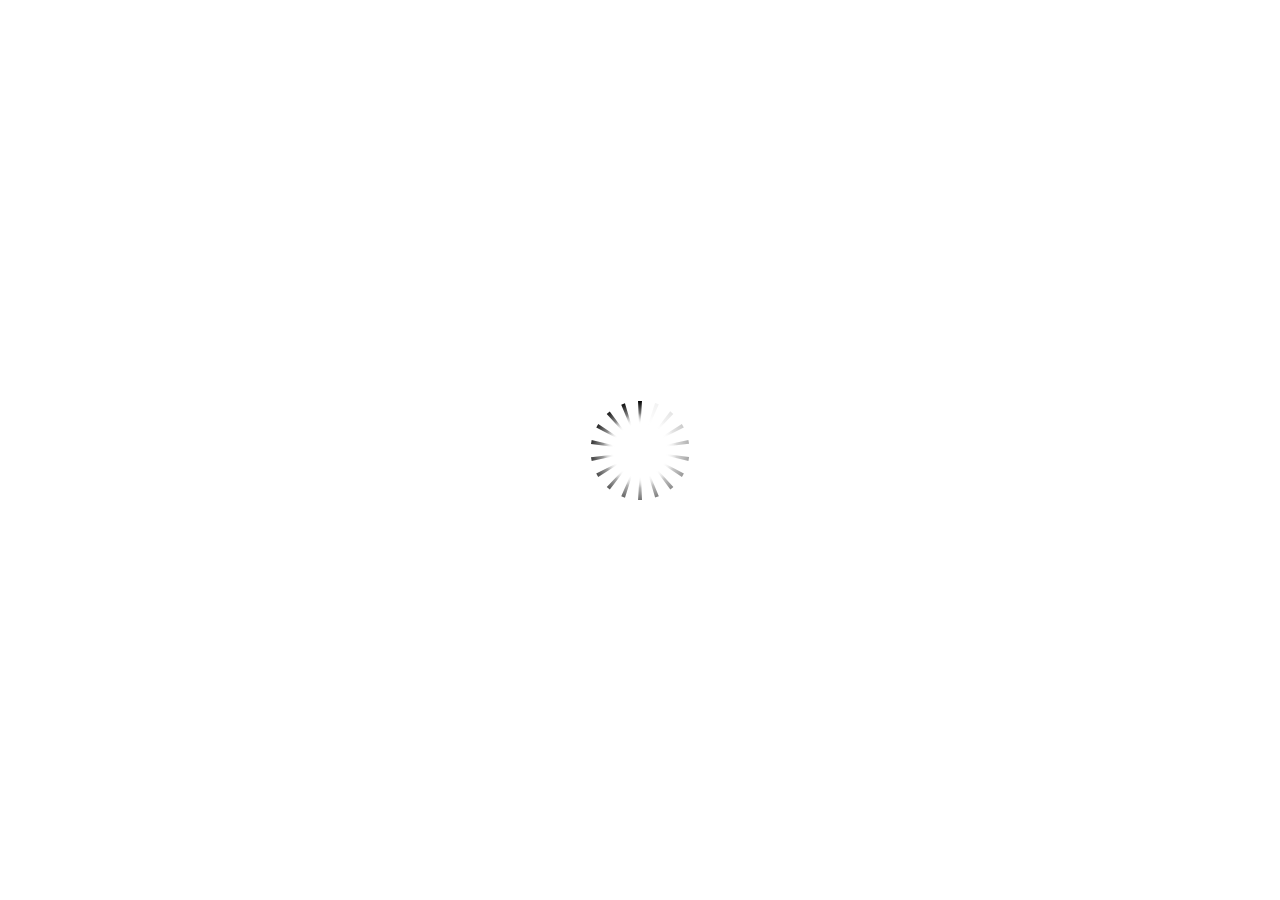
==== index.html @ 58c8e020 "change story.html to index.html" ====
<!DOCTYPE HTML>
<html style="height: 100%;" lang="en-US">
<head>
    
    <meta http-equiv="Content-Type" content="text/html;charset=utf-8">
    <!-- Created using Storyline 360 - http://www.articulate.com  -->
    <!-- version: 3.36.21289.0 -->

    <title>Sun as a Star</title>
    <style>
        body {
            background: #ffffff;
            overflow: hidden;
        }

        html, body, table {
            height: 100%;
            width: 100%;
            margin: 0;
            padding: 0;
            border: 0;
        }

        table td {
            vertical-align: middle;
            text-align: center;
        }

        #nosupport {
            background: #f5f5f5;
            margin: 50px 65px;
            border: 1px solid #d5d5d5;
            width: calc(100% - 130px);
            height: calc(100% - 100px);
        }

        p {
            font-family: 'Helvetica Neue', Helvetica, Arial, Verdana, sans-serif;
            font-size: 12pt;
            color: #303030;
        }

        a {
            color: #2D9DDA;
            text-decoration: none !important;
        }

    </style>
    <script>
        var html5Supported = true;

    </script>
    <!--[if lte IE 9]><script>html5Supported = false;</script><![endif]-->

    <script type="text/javascript">

        function routePlayer() {

            var settings = {
                lmsEnabled: false,
                tincanEnabled: false,
                aoEnabled: false,
                runtimeOrder: [{"type":"html5","url":"story_html5.html"},{"type":"flash","url":"story_flash.html"}],
                warnOnCommitFail: false
            };

            var PARAM_WARN_ON_COMMIT = {name: 'warncommit', value: 1},
                    PARAM_LMS = {name: 'lms', value: 1},
                    PARAM_TINCAN = {name: 'tincan', value: true},
                    PARAM_AO = {name: 'aosupport', value: true};

            var detection = {
                agent: navigator.userAgent,

                flashEnabled: function() {
                    var description, version, flashAX,
                            plugin = navigator.plugins["Shockwave Flash"];

                    if (plugin != null) {
                        description = plugin.description.split(" ");
                        version = Number(description[description.length - 2]);

                        return (version >= 10) || isNaN(version);
                    } else {
                        try {
                            flashAX = new ActiveXObject("ShockwaveFlash.ShockwaveFlash.10");
                            return (flashAX != null);
                        } catch (e) {
                        }
                    }

                    return false;
                },
				
                isFlashWaiting: function() {
                    var html = '',
                    divFlash = document.getElementById('flashCheck'),
                    player;

                    html += '<object width="100px" height="100px" id="player" type="application/x-shockwave-flash">';
                    html += '<param name="name" value="player" />';
                    html += '<param name="wmode" value="opaque" />';
                    html += '<param name="allowScriptAccess" value="always" />';
                    html += '</object>';

                    divFlash.innerHTML = html;
                    player = document.getElementById('player');

                    return player != null && player.getBoundingClientRect().width > 0;
                },

                html5Enabled: function() {
                    return html5Supported;
                },

                ampEnabled: function() {
                    return ((this.isIOS() && this.isIPad()) || this.isAndroid());
                },

                isIOS: function() {
                    return (this.agent.indexOf("AppleWebKit/") > -1 && this.agent.indexOf("Mobile/") > -1)
                },

                isAndroid: function() {
                    return (this.agent.indexOf("Android") > -1);
                },

                isIPad: function() {
                    return (this.agent.indexOf("iPad") > -1);
                },

                isEdge: function() {
                    var hasGlCapability = (function() {
                        var canv = document.createElement('canvas'),
                            gl = canv.getContext('webgl') || canv.getContext('experimental-webgl');
                        canv = null;
                        return gl != null;
                    }());
                    return window.MSBlobBuilder != null && window.msCrypto == null && hasGlCapability;
                }
            };

            var router = {

                init: function() {
                    var i, url, launchInfo,
                        redirected = false,
                        order = settings.runtimeOrder,
                        launchMap = {
                            flash: {
                                isEnabled: 'flashEnabled',
                                getParams: 'getFlashParams',
                                delim: '?'
                            },
                            html5: {
                                isEnabled: 'html5Enabled',
                                getParams: 'getHtml5Params',
                                delim: '?'
                            },
                            amp: {
                                isEnabled: 'ampEnabled',
                                getParams: 'getAmpParams',
                                delim: '#'
                            }
                        };

                    if (document.location.search.toLowerCase().indexOf('forceflash') != -1) {
                        this.moveFlashToStartOfOrder(order);
                    }

                    for (i = 0; i < order.length; i++) {
                        launchInfo = launchMap[order[i].type];
                        url = order[i].url;

                        if (detection[launchInfo.isEnabled]()) {
                            this.redirect(url, this[launchInfo.getParams](), launchInfo.delim);
                            redirected = true;
                            break;
                        }
                    }

                    if (!redirected) {
                        if (
                            detection.isEdge() &&
                            order[0].type === 'flash' &&
                            detection.isFlashWaiting()
                        ) {
                            launchInfo = launchMap[order[0].type];
                            url = order[0].url;
                            this.redirect(url, this[launchInfo.getParams](), launchInfo.delim);
                        } else {
                            document.getElementById('nosupport').style.visibility = 'visible';
                        }
                    }
                },

                moveFlashToStartOfOrder: function (order) {
                    var i,
                        flashIndex = -1;
                    for (i = 0; i < order.length; i++) {
                        if (order[i].type == "flash") {
                            flashIndex = i;
                            break;
                        }
                    }
                    if (flashIndex != -1) {
                        order.splice(0, 0, order.splice(flashIndex, 1)[0]);
                    }
                },

                getQueryString: function (params) {
                    params = params || [];
                    var i,
                            queryString = document.location.search.substr(1),
                            paramArr = queryString.length > 0 ? queryString.split('&') : [];

                    for (i = 0; i < params.length; i++) {
                        paramArr.push([params[i].name, params[i].value].join('='));
                    }

                    return paramArr.join('&');
                },

                formatUrl: function (url, params, delim) {
                    delim = delim || '?';

                    var queryString = this.getQueryString(params);

                    if (queryString != null && queryString.length > 0) {
                        return [url, queryString].join(delim);
                    }

                    return url;
                },

                redirect: function (url, params, delim) {
                    window.location.replace(this.formatUrl(url, params, delim));
                },

                getFlashParams: function () {
                    return [];
                },

                getHtml5Params: function () {
                    var params = [];
                    if (settings.tincanEnabled) {
                        params.push(PARAM_TINCAN);
                    } else if (settings.lmsEnabled) {
                        params.push(PARAM_LMS);
                        if (settings.warnOnCommitFail) {
                            params.push(PARAM_WARN_ON_COMMIT);
                        }
                    }

                    return params;
                },

                getAmpParams: function () {
                    var tincanProto = settings.aoEnabled || settings.tincanEnabled,
                            params = [];
                    // build AMP params
                    if (tincanProto) {
                        params.push(PARAM_TINCAN);
                        if (settings.aoEnabled) {
                            params.push(PARAM_AO);
                        }
                    }
                    return params;
                }
            };

            router.init();
        };

    </script>
</head>
<body onload="routePlayer()" style="height: 100%;">
<div id="nosupport" style="visibility: hidden;">
    <table>
        <tr>
            <td>
                <p>
                    <svg xmlns="http://www.w3.org/2000/svg" width="90.2" height="74.9" viewBox="0 0 90 75" version="1.1">
                        <g transform="scale(.1)">
                            <path d="m409 7c54-25 106 20 130 66 106 170 213 340 320 510 17 28 32 63 19 96-14 36-55 51-91 51-224 1-448 0-672 0-35 1-76-3-100-33-26-32-15-77 5-108 107-173 216-344 324-517 16-26 35-53 65-65z"
                                  fill="#4c4c4c"></path>
                            <path d="m419 57c26-20 55 4 68 27 109 174 218 348 328 522 9 17 23 35 17 55-11 20-36 18-55 19-224 0-447 0-670 0-20-1-46 1-57-19-5-18 6-34 14-48 109-174 218-348 327-522 9-12 17-25 28-34z"
                                  fill="#f5f5f5"></path>
                            <path d="m429 179c25-12 58 8 56 35-1 81-5 161-10 242 2 32-49 39-57 9-7-73-6-146-11-219-1-24-4-56 22-67zM430 539 430 539 430 539c45-24 80 53 32 72-45 24-80-53-32-72z"
                                  fill="#4c4c4c"></path>
                        </g>
                    </svg>
                </p>
                <p>This course cannot be played.</p>
                <p><a href="https://ipc.articulate.com/slw/360/en/cannotplay/">Learn More</a></p>

            </td>
        </tr>
    </table>
</div>
<div id="flashCheck" style="visibility: hidden" >
</div>
</body>
</html>
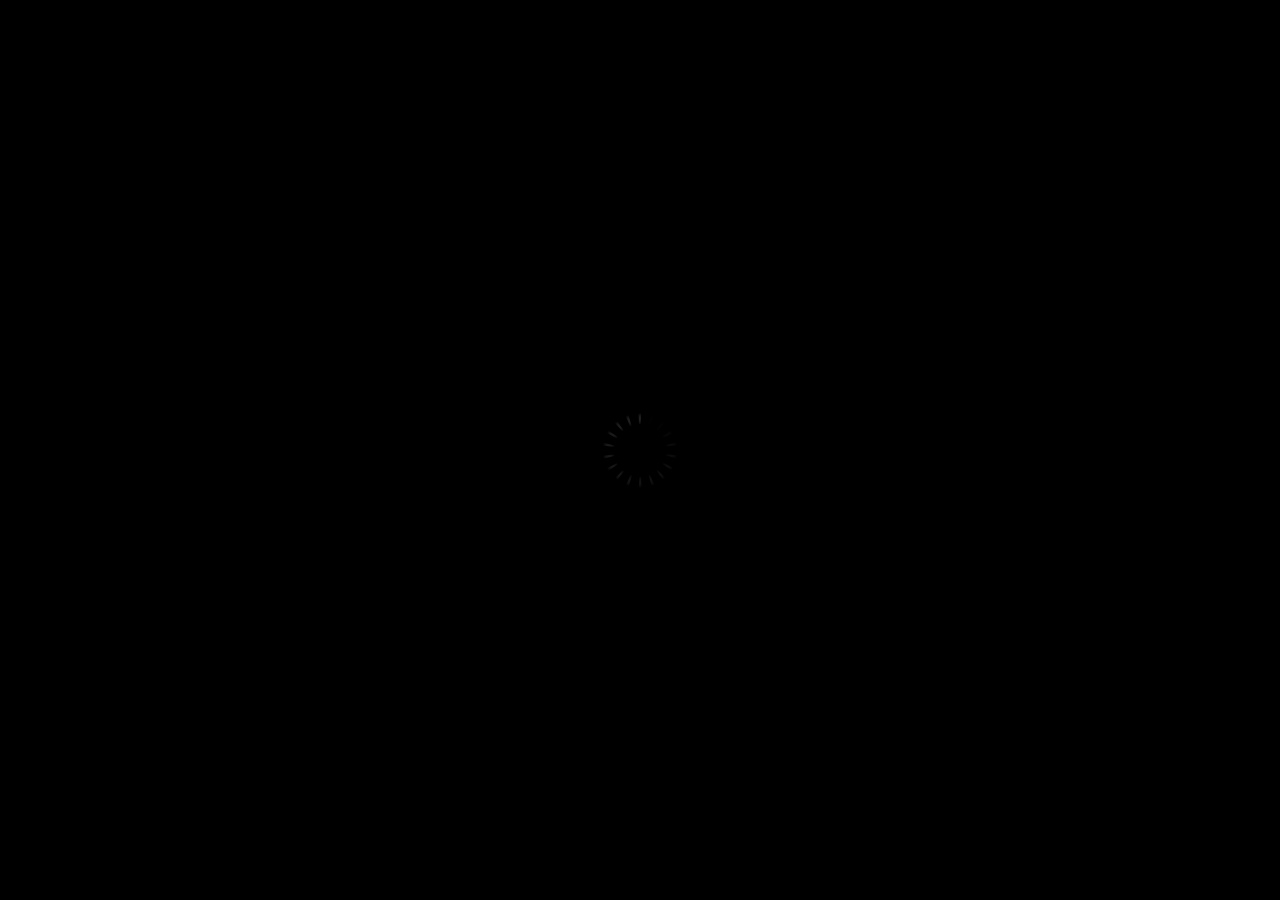
==== commit af9b188a: "changed bg" ====
--- a/index.html
+++ b/index.html
@@ -1,304 +1,344 @@
-<!DOCTYPE HTML>
+<!DOCTYPE html>
 <html style="height: 100%;" lang="en-US">
-<head>
-    
-    <meta http-equiv="Content-Type" content="text/html;charset=utf-8">
+  <head>
+    <meta http-equiv="Content-Type" content="text/html;charset=utf-8" />
     <!-- Created using Storyline 360 - http://www.articulate.com  -->
     <!-- version: 3.36.21289.0 -->
 
     <title>Sun as a Star</title>
     <style>
-        body {
-            background: #ffffff;
-            overflow: hidden;
-        }
-
-        html, body, table {
-            height: 100%;
-            width: 100%;
-            margin: 0;
-            padding: 0;
-            border: 0;
-        }
-
-        table td {
-            vertical-align: middle;
-            text-align: center;
-        }
-
-        #nosupport {
-            background: #f5f5f5;
-            margin: 50px 65px;
-            border: 1px solid #d5d5d5;
-            width: calc(100% - 130px);
-            height: calc(100% - 100px);
-        }
-
-        p {
-            font-family: 'Helvetica Neue', Helvetica, Arial, Verdana, sans-serif;
-            font-size: 12pt;
-            color: #303030;
-        }
-
-        a {
-            color: #2D9DDA;
-            text-decoration: none !important;
-        }
-
+      body {
+        background: #000000;
+        overflow: hidden;
+      }
+
+      html,
+      body,
+      table {
+        height: 100%;
+        width: 100%;
+        margin: 0;
+        padding: 0;
+        border: 0;
+      }
+
+      table td {
+        vertical-align: middle;
+        text-align: center;
+      }
+
+      #nosupport {
+        background: #f5f5f5;
+        margin: 50px 65px;
+        border: 1px solid #d5d5d5;
+        width: calc(100% - 130px);
+        height: calc(100% - 100px);
+      }
+
+      p {
+        font-family: "Helvetica Neue", Helvetica, Arial, Verdana, sans-serif;
+        font-size: 12pt;
+        color: #303030;
+      }
+
+      a {
+        color: #2d9dda;
+        text-decoration: none !important;
+      }
     </style>
     <script>
-        var html5Supported = true;
-
+      var html5Supported = true
     </script>
-    <!--[if lte IE 9]><script>html5Supported = false;</script><![endif]-->
+    <!--[if lte IE 9
+      ]><script>
+        html5Supported = false
+      </script><!
+    [endif]-->
 
     <script type="text/javascript">
-
-        function routePlayer() {
-
-            var settings = {
-                lmsEnabled: false,
-                tincanEnabled: false,
-                aoEnabled: false,
-                runtimeOrder: [{"type":"html5","url":"story_html5.html"},{"type":"flash","url":"story_flash.html"}],
-                warnOnCommitFail: false
-            };
-
-            var PARAM_WARN_ON_COMMIT = {name: 'warncommit', value: 1},
-                    PARAM_LMS = {name: 'lms', value: 1},
-                    PARAM_TINCAN = {name: 'tincan', value: true},
-                    PARAM_AO = {name: 'aosupport', value: true};
-
-            var detection = {
-                agent: navigator.userAgent,
-
-                flashEnabled: function() {
-                    var description, version, flashAX,
-                            plugin = navigator.plugins["Shockwave Flash"];
-
-                    if (plugin != null) {
-                        description = plugin.description.split(" ");
-                        version = Number(description[description.length - 2]);
-
-                        return (version >= 10) || isNaN(version);
-                    } else {
-                        try {
-                            flashAX = new ActiveXObject("ShockwaveFlash.ShockwaveFlash.10");
-                            return (flashAX != null);
-                        } catch (e) {
-                        }
-                    }
-
-                    return false;
+      function routePlayer() {
+        var settings = {
+          lmsEnabled: false,
+          tincanEnabled: false,
+          aoEnabled: false,
+          runtimeOrder: [
+            { type: "html5", url: "story_html5.html" },
+            { type: "flash", url: "story_flash.html" }
+          ],
+          warnOnCommitFail: false
+        }
+
+        var PARAM_WARN_ON_COMMIT = { name: "warncommit", value: 1 },
+          PARAM_LMS = { name: "lms", value: 1 },
+          PARAM_TINCAN = { name: "tincan", value: true },
+          PARAM_AO = { name: "aosupport", value: true }
+
+        var detection = {
+          agent: navigator.userAgent,
+
+          flashEnabled: function() {
+            var description,
+              version,
+              flashAX,
+              plugin = navigator.plugins["Shockwave Flash"]
+
+            if (plugin != null) {
+              description = plugin.description.split(" ")
+              version = Number(description[description.length - 2])
+
+              return version >= 10 || isNaN(version)
+            } else {
+              try {
+                flashAX = new ActiveXObject("ShockwaveFlash.ShockwaveFlash.10")
+                return flashAX != null
+              } catch (e) {}
+            }
+
+            return false
+          },
+
+          isFlashWaiting: function() {
+            var html = "",
+              divFlash = document.getElementById("flashCheck"),
+              player
+
+            html +=
+              '<object width="100px" height="100px" id="player" type="application/x-shockwave-flash">'
+            html += '<param name="name" value="player" />'
+            html += '<param name="wmode" value="opaque" />'
+            html += '<param name="allowScriptAccess" value="always" />'
+            html += "</object>"
+
+            divFlash.innerHTML = html
+            player = document.getElementById("player")
+
+            return player != null && player.getBoundingClientRect().width > 0
+          },
+
+          html5Enabled: function() {
+            return html5Supported
+          },
+
+          ampEnabled: function() {
+            return (this.isIOS() && this.isIPad()) || this.isAndroid()
+          },
+
+          isIOS: function() {
+            return (
+              this.agent.indexOf("AppleWebKit/") > -1 &&
+              this.agent.indexOf("Mobile/") > -1
+            )
+          },
+
+          isAndroid: function() {
+            return this.agent.indexOf("Android") > -1
+          },
+
+          isIPad: function() {
+            return this.agent.indexOf("iPad") > -1
+          },
+
+          isEdge: function() {
+            var hasGlCapability = (function() {
+              var canv = document.createElement("canvas"),
+                gl =
+                  canv.getContext("webgl") ||
+                  canv.getContext("experimental-webgl")
+              canv = null
+              return gl != null
+            })()
+            return (
+              window.MSBlobBuilder != null &&
+              window.msCrypto == null &&
+              hasGlCapability
+            )
+          }
+        }
+
+        var router = {
+          init: function() {
+            var i,
+              url,
+              launchInfo,
+              redirected = false,
+              order = settings.runtimeOrder,
+              launchMap = {
+                flash: {
+                  isEnabled: "flashEnabled",
+                  getParams: "getFlashParams",
+                  delim: "?"
                 },
-				
-                isFlashWaiting: function() {
-                    var html = '',
-                    divFlash = document.getElementById('flashCheck'),
-                    player;
-
-                    html += '<object width="100px" height="100px" id="player" type="application/x-shockwave-flash">';
-                    html += '<param name="name" value="player" />';
-                    html += '<param name="wmode" value="opaque" />';
-                    html += '<param name="allowScriptAccess" value="always" />';
-                    html += '</object>';
-
-                    divFlash.innerHTML = html;
-                    player = document.getElementById('player');
-
-                    return player != null && player.getBoundingClientRect().width > 0;
+                html5: {
+                  isEnabled: "html5Enabled",
+                  getParams: "getHtml5Params",
+                  delim: "?"
                 },
-
-                html5Enabled: function() {
-                    return html5Supported;
-                },
-
-                ampEnabled: function() {
-                    return ((this.isIOS() && this.isIPad()) || this.isAndroid());
-                },
-
-                isIOS: function() {
-                    return (this.agent.indexOf("AppleWebKit/") > -1 && this.agent.indexOf("Mobile/") > -1)
-                },
-
-                isAndroid: function() {
-                    return (this.agent.indexOf("Android") > -1);
-                },
-
-                isIPad: function() {
-                    return (this.agent.indexOf("iPad") > -1);
-                },
-
-                isEdge: function() {
-                    var hasGlCapability = (function() {
-                        var canv = document.createElement('canvas'),
-                            gl = canv.getContext('webgl') || canv.getContext('experimental-webgl');
-                        canv = null;
-                        return gl != null;
-                    }());
-                    return window.MSBlobBuilder != null && window.msCrypto == null && hasGlCapability;
+                amp: {
+                  isEnabled: "ampEnabled",
+                  getParams: "getAmpParams",
+                  delim: "#"
                 }
-            };
-
-            var router = {
-
-                init: function() {
-                    var i, url, launchInfo,
-                        redirected = false,
-                        order = settings.runtimeOrder,
-                        launchMap = {
-                            flash: {
-                                isEnabled: 'flashEnabled',
-                                getParams: 'getFlashParams',
-                                delim: '?'
-                            },
-                            html5: {
-                                isEnabled: 'html5Enabled',
-                                getParams: 'getHtml5Params',
-                                delim: '?'
-                            },
-                            amp: {
-                                isEnabled: 'ampEnabled',
-                                getParams: 'getAmpParams',
-                                delim: '#'
-                            }
-                        };
-
-                    if (document.location.search.toLowerCase().indexOf('forceflash') != -1) {
-                        this.moveFlashToStartOfOrder(order);
-                    }
-
-                    for (i = 0; i < order.length; i++) {
-                        launchInfo = launchMap[order[i].type];
-                        url = order[i].url;
-
-                        if (detection[launchInfo.isEnabled]()) {
-                            this.redirect(url, this[launchInfo.getParams](), launchInfo.delim);
-                            redirected = true;
-                            break;
-                        }
-                    }
-
-                    if (!redirected) {
-                        if (
-                            detection.isEdge() &&
-                            order[0].type === 'flash' &&
-                            detection.isFlashWaiting()
-                        ) {
-                            launchInfo = launchMap[order[0].type];
-                            url = order[0].url;
-                            this.redirect(url, this[launchInfo.getParams](), launchInfo.delim);
-                        } else {
-                            document.getElementById('nosupport').style.visibility = 'visible';
-                        }
-                    }
-                },
-
-                moveFlashToStartOfOrder: function (order) {
-                    var i,
-                        flashIndex = -1;
-                    for (i = 0; i < order.length; i++) {
-                        if (order[i].type == "flash") {
-                            flashIndex = i;
-                            break;
-                        }
-                    }
-                    if (flashIndex != -1) {
-                        order.splice(0, 0, order.splice(flashIndex, 1)[0]);
-                    }
-                },
-
-                getQueryString: function (params) {
-                    params = params || [];
-                    var i,
-                            queryString = document.location.search.substr(1),
-                            paramArr = queryString.length > 0 ? queryString.split('&') : [];
-
-                    for (i = 0; i < params.length; i++) {
-                        paramArr.push([params[i].name, params[i].value].join('='));
-                    }
-
-                    return paramArr.join('&');
-                },
-
-                formatUrl: function (url, params, delim) {
-                    delim = delim || '?';
-
-                    var queryString = this.getQueryString(params);
-
-                    if (queryString != null && queryString.length > 0) {
-                        return [url, queryString].join(delim);
-                    }
-
-                    return url;
-                },
-
-                redirect: function (url, params, delim) {
-                    window.location.replace(this.formatUrl(url, params, delim));
-                },
-
-                getFlashParams: function () {
-                    return [];
-                },
-
-                getHtml5Params: function () {
-                    var params = [];
-                    if (settings.tincanEnabled) {
-                        params.push(PARAM_TINCAN);
-                    } else if (settings.lmsEnabled) {
-                        params.push(PARAM_LMS);
-                        if (settings.warnOnCommitFail) {
-                            params.push(PARAM_WARN_ON_COMMIT);
-                        }
-                    }
-
-                    return params;
-                },
-
-                getAmpParams: function () {
-                    var tincanProto = settings.aoEnabled || settings.tincanEnabled,
-                            params = [];
-                    // build AMP params
-                    if (tincanProto) {
-                        params.push(PARAM_TINCAN);
-                        if (settings.aoEnabled) {
-                            params.push(PARAM_AO);
-                        }
-                    }
-                    return params;
-                }
-            };
-
-            router.init();
-        };
-
+              }
+
+            if (
+              document.location.search.toLowerCase().indexOf("forceflash") != -1
+            ) {
+              this.moveFlashToStartOfOrder(order)
+            }
+
+            for (i = 0; i < order.length; i++) {
+              launchInfo = launchMap[order[i].type]
+              url = order[i].url
+
+              if (detection[launchInfo.isEnabled]()) {
+                this.redirect(
+                  url,
+                  this[launchInfo.getParams](),
+                  launchInfo.delim
+                )
+                redirected = true
+                break
+              }
+            }
+
+            if (!redirected) {
+              if (
+                detection.isEdge() &&
+                order[0].type === "flash" &&
+                detection.isFlashWaiting()
+              ) {
+                launchInfo = launchMap[order[0].type]
+                url = order[0].url
+                this.redirect(
+                  url,
+                  this[launchInfo.getParams](),
+                  launchInfo.delim
+                )
+              } else {
+                document.getElementById("nosupport").style.visibility =
+                  "visible"
+              }
+            }
+          },
+
+          moveFlashToStartOfOrder: function(order) {
+            var i,
+              flashIndex = -1
+            for (i = 0; i < order.length; i++) {
+              if (order[i].type == "flash") {
+                flashIndex = i
+                break
+              }
+            }
+            if (flashIndex != -1) {
+              order.splice(0, 0, order.splice(flashIndex, 1)[0])
+            }
+          },
+
+          getQueryString: function(params) {
+            params = params || []
+            var i,
+              queryString = document.location.search.substr(1),
+              paramArr = queryString.length > 0 ? queryString.split("&") : []
+
+            for (i = 0; i < params.length; i++) {
+              paramArr.push([params[i].name, params[i].value].join("="))
+            }
+
+            return paramArr.join("&")
+          },
+
+          formatUrl: function(url, params, delim) {
+            delim = delim || "?"
+
+            var queryString = this.getQueryString(params)
+
+            if (queryString != null && queryString.length > 0) {
+              return [url, queryString].join(delim)
+            }
+
+            return url
+          },
+
+          redirect: function(url, params, delim) {
+            window.location.replace(this.formatUrl(url, params, delim))
+          },
+
+          getFlashParams: function() {
+            return []
+          },
+
+          getHtml5Params: function() {
+            var params = []
+            if (settings.tincanEnabled) {
+              params.push(PARAM_TINCAN)
+            } else if (settings.lmsEnabled) {
+              params.push(PARAM_LMS)
+              if (settings.warnOnCommitFail) {
+                params.push(PARAM_WARN_ON_COMMIT)
+              }
+            }
+
+            return params
+          },
+
+          getAmpParams: function() {
+            var tincanProto = settings.aoEnabled || settings.tincanEnabled,
+              params = []
+            // build AMP params
+            if (tincanProto) {
+              params.push(PARAM_TINCAN)
+              if (settings.aoEnabled) {
+                params.push(PARAM_AO)
+              }
+            }
+            return params
+          }
+        }
+
+        router.init()
+      }
     </script>
-</head>
-<body onload="routePlayer()" style="height: 100%;">
-<div id="nosupport" style="visibility: hidden;">
-    <table>
+  </head>
+  <body onload="routePlayer()" style="height: 100%;">
+    <div id="nosupport" style="visibility: hidden;">
+      <table>
         <tr>
-            <td>
-                <p>
-                    <svg xmlns="http://www.w3.org/2000/svg" width="90.2" height="74.9" viewBox="0 0 90 75" version="1.1">
-                        <g transform="scale(.1)">
-                            <path d="m409 7c54-25 106 20 130 66 106 170 213 340 320 510 17 28 32 63 19 96-14 36-55 51-91 51-224 1-448 0-672 0-35 1-76-3-100-33-26-32-15-77 5-108 107-173 216-344 324-517 16-26 35-53 65-65z"
-                                  fill="#4c4c4c"></path>
-                            <path d="m419 57c26-20 55 4 68 27 109 174 218 348 328 522 9 17 23 35 17 55-11 20-36 18-55 19-224 0-447 0-670 0-20-1-46 1-57-19-5-18 6-34 14-48 109-174 218-348 327-522 9-12 17-25 28-34z"
-                                  fill="#f5f5f5"></path>
-                            <path d="m429 179c25-12 58 8 56 35-1 81-5 161-10 242 2 32-49 39-57 9-7-73-6-146-11-219-1-24-4-56 22-67zM430 539 430 539 430 539c45-24 80 53 32 72-45 24-80-53-32-72z"
-                                  fill="#4c4c4c"></path>
-                        </g>
-                    </svg>
-                </p>
-                <p>This course cannot be played.</p>
-                <p><a href="https://ipc.articulate.com/slw/360/en/cannotplay/">Learn More</a></p>
-
-            </td>
+          <td>
+            <p>
+              <svg
+                xmlns="http://www.w3.org/2000/svg"
+                width="90.2"
+                height="74.9"
+                viewBox="0 0 90 75"
+                version="1.1"
+              >
+                <g transform="scale(.1)">
+                  <path
+                    d="m409 7c54-25 106 20 130 66 106 170 213 340 320 510 17 28 32 63 19 96-14 36-55 51-91 51-224 1-448 0-672 0-35 1-76-3-100-33-26-32-15-77 5-108 107-173 216-344 324-517 16-26 35-53 65-65z"
+                    fill="#4c4c4c"
+                  ></path>
+                  <path
+                    d="m419 57c26-20 55 4 68 27 109 174 218 348 328 522 9 17 23 35 17 55-11 20-36 18-55 19-224 0-447 0-670 0-20-1-46 1-57-19-5-18 6-34 14-48 109-174 218-348 327-522 9-12 17-25 28-34z"
+                    fill="#f5f5f5"
+                  ></path>
+                  <path
+                    d="m429 179c25-12 58 8 56 35-1 81-5 161-10 242 2 32-49 39-57 9-7-73-6-146-11-219-1-24-4-56 22-67zM430 539 430 539 430 539c45-24 80 53 32 72-45 24-80-53-32-72z"
+                    fill="#4c4c4c"
+                  ></path>
+                </g>
+              </svg>
+            </p>
+            <p>This course cannot be played.</p>
+            <p>
+              <a href="https://ipc.articulate.com/slw/360/en/cannotplay/"
+                >Learn More</a
+              >
+            </p>
+          </td>
         </tr>
-    </table>
-</div>
-<div id="flashCheck" style="visibility: hidden" >
-</div>
-</body>
+      </table>
+    </div>
+    <div id="flashCheck" style="visibility: hidden"></div>
+  </body>
 </html>
